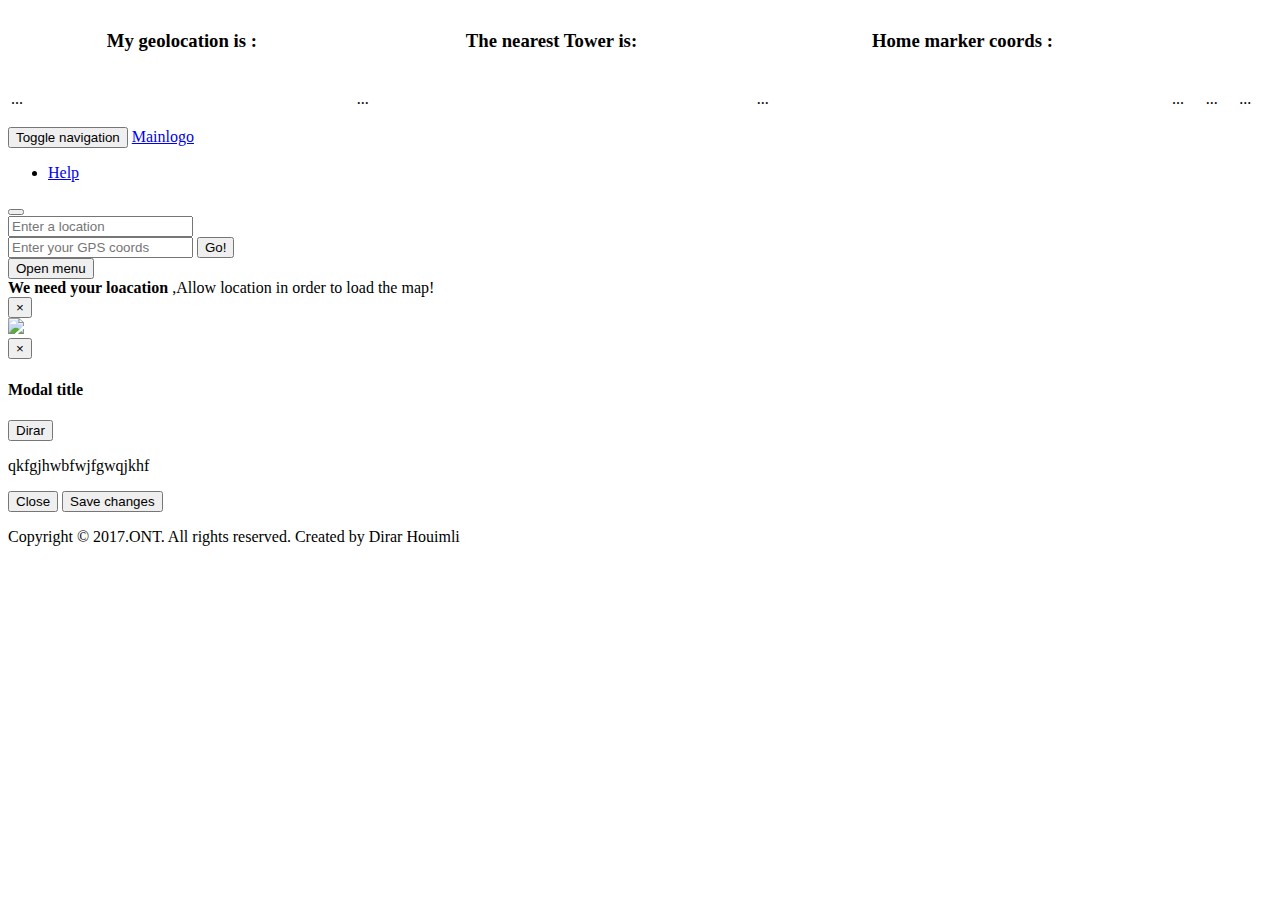
==== index.html @ a33ee28b "add favicon" ====
<!DOCTYPE html>
<html lang="en">

<head>
	<meta charset="utf-8">
	<meta http-equiv="X-UA-Compatible" content="IE=edge">
	<meta name="viewport" content="width=device-width, initial-scale=1">
	<!-- The above 3 meta tags *must* come first in the head; any other head content must come *after* these tags -->
	<title>ONT project</title>
	<script async src="https://maps.googleapis.com/maps/api/js?key=AIzaSyDudFyTGhbU2CvJtJNxlYPcJfRQnZ1pbTg&libraries=geometry,places,visualization"></script>
	<link rel="shortcut icon" type="image/png" href="img/favicon.png"/>
	<link rel="stylesheet" type="text/css" href="style.css">

	<script type="text/javascript" src="script.js"></script>
	<!-- Bootstrap -->
	<link href="css/bootstrap.min.css" rel="stylesheet">
	<link href="customstyle.css" rel="stylesheet">

	<!-- HTML5 shim and Respond.js for IE8 support of HTML5 elements and media queries -->
	<!-- WARNING: Respond.js doesn't work if you view the page via file:// -->
	<!--[if lt IE 9]>
      <script src="https://oss.maxcdn.com/html5shiv/3.7.3/html5shiv.min.js"></script>
      <script src="https://oss.maxcdn.com/respond/1.4.2/respond.min.js"></script>
    <![endif]-->
</head>

<body>





	<table id="TS" style="width:100%">

		<tr>

			<th>
				<h3>My geolocation is :</h3></th>

			<th>
				<h3>The nearest Tower is:</h3></th>

			<th>
				<h3></h3></th>
			<th>
				<h3>Home marker coords :</h3></th>
			<th>
				<h3></h3></th>
			<th>
				<h3></h3></th>
			<th>
				<h3></h3></th>
		</tr>
		<tr>
			<td>
				<p id="location">...</p>
			</td>
			<td>
				<p>
					<div id="distance">...</div>
				</p>
			</td>
			<td>
				<p>
					<div id="distance2"></div>
				</p>
			</td>
			<td>
				<p id="test">...</p>
			</td>
			<td>
				<p id="nearest">...</p>
			</td>
			<td>
				<p id="radius1">...</p>
			</td>
			<td>
				<p id="radius2">...</p>
			</td>
		</tr>

	</table>







	<!-- jQuery (necessary for Bootstrap's JavaScript plugins) -->
	<script src="https://ajax.googleapis.com/ajax/libs/jquery/1.12.4/jquery.min.js"></script>
	<!-- Include all compiled plugins (below), or include individual files as needed -->
	<script src="js/bootstrap.min.js"></script>

	<script>
		$(document).ready(function () {
			$('[data-toggle="tooltip"]').tooltip();
		});
	</script>

	<nav class="navbar navbar-default">
		<div class="container-fluid">
			<div class="row">
				<!-- Brand and toggle get grouped for better mobile display -->
				<div class="navbar-header ">
					<button type="button" class="navbar-toggle collapsed" data-toggle="collapse" data-target="#bs-example-navbar-collapse-1" aria-expanded="false">
						<span class="sr-only">Toggle navigation</span>
						<span class="icon-bar"></span>
						<span class="icon-bar"></span>
						<span class="icon-bar"></span>
					</button>
					<a id="mainLogo" class="navbar-brand text-hide " href="#">Mainlogo</a>
				</div>

				<!-- Collect the nav links, forms, and other content for toggling -->
				<div class="collapse navbar-collapse" id="bs-example-navbar-collapse-1">


					<ul class="nav navbar-nav navbar-right navbar-btn">
						<li><a class="btn btn-default" id="help" href="#" data-toggle="modal" data-target="#myModal"><span class="glyphicon glyphicon-question-sign"></span> Help</a></li>

					</ul>
				</div>
				<!-- /.navbar-collapse -->
			</div>
		</div>

		<!-- /.container-fluid -->
	</nav>

	<div class=" container-fluid fill">

		<div class="row">
			<nav id="control" class="navbar navbar-default">
				<div class="container-fluid">
					<div class="row">
						<button type="button" class="btn btn-primary btn-md" onclick="returnPosition();"><span class="glyphicon glyphicon-screenshot"></button>
						<div class="col-md-3 hidden-xs hidden-sm">
						<div class="input-group ">
						
						  <input id="pac-input" type="text" class="form-control" placeholder="Enter a location" >
						</div>
						</div>	
						<div class="col-md-3 hidden-xs hidden-sm">
							<div class="input-group">
								
								<input id="latlng" type="text" class="form-control" placeholder="Enter your GPS coords">
								<span class="input-group-btn">
									<button id="submit" class="btn btn-default" type="button">Go!</button>
      							</span>
					</div>
					<!-- /input-group -->
				</div>
				<!-- /.col-lg-6 -->

				<!-- /.col-lg-6 -->


							<button id="openPanel" type="button" class="btn btn-danger navbar-right" onclick="openPanel();" data-toggle="tooltip" data-placement="left" title="list des chaine"><span class="glyphicon glyphicon-list"></span> Open menu</button>	
							
					</div>
					<!-- /.row -->
					<div class=" nav navbar-header ">




				</div>

			</nav>

		</div>

		<div class="container-fluid">

			<div class="row">
				<div id="map" class=" map-view col-xs-12"><div class="text-center alert alert-warning col-xs-3 " role="alert"><span class="glyphicon glyphicon-exclamation-sign"></span><strong> We need your loacation </strong>,Allow location in order to load the map!</div>
	</div>

	</div>



	</div>
	<div id="panel" class="">
		<input onclick="closePanel();" class="button" type=button value="&times;">
		<div id="chainelist"></div>
		<div id="orientation">
			<div id="compass">

				<img src="img/needle.png" id="needle">


			</div>
			<div id="degree"></div>
		</div>
		<div id="list"></div>
	</div>






	<div class="modal fade" id="myModal" tabindex="-1" role="dialog" aria-labelledby="myModalLabel">
		<div class="modal-dialog" role="document">
			<div class="modal-content">
				<div class="modal-header">
					<button type="button" class="close" data-dismiss="modal" aria-label="Close"><span aria-hidden="true">&times;</span></button>
					<h4 class="modal-title" id="myModalLabel">Modal title</h4>
				</div>
				<div class="modal-body">
					<button>Dirar</button>
					<p>qkfgjhwbfwjfgwqjkhf</p>
				</div>
				<div class="modal-footer">
					<button type="button" class="btn btn-default" data-dismiss="modal">Close</button>
					<button type="button" class="btn btn-primary">Save changes</button>
				</div>
			</div>
		</div>
	</div>


	</div>
	<div class="container-fluid">
		<div class="row">
			<footer class="footer">
				<p class="text-muted text-center small">Copyright © 2017.ONT. All rights reserved. Created by <a>Dirar Houimli</a></p>

			</footer>
		</div>
	</div>
</body>

</html>
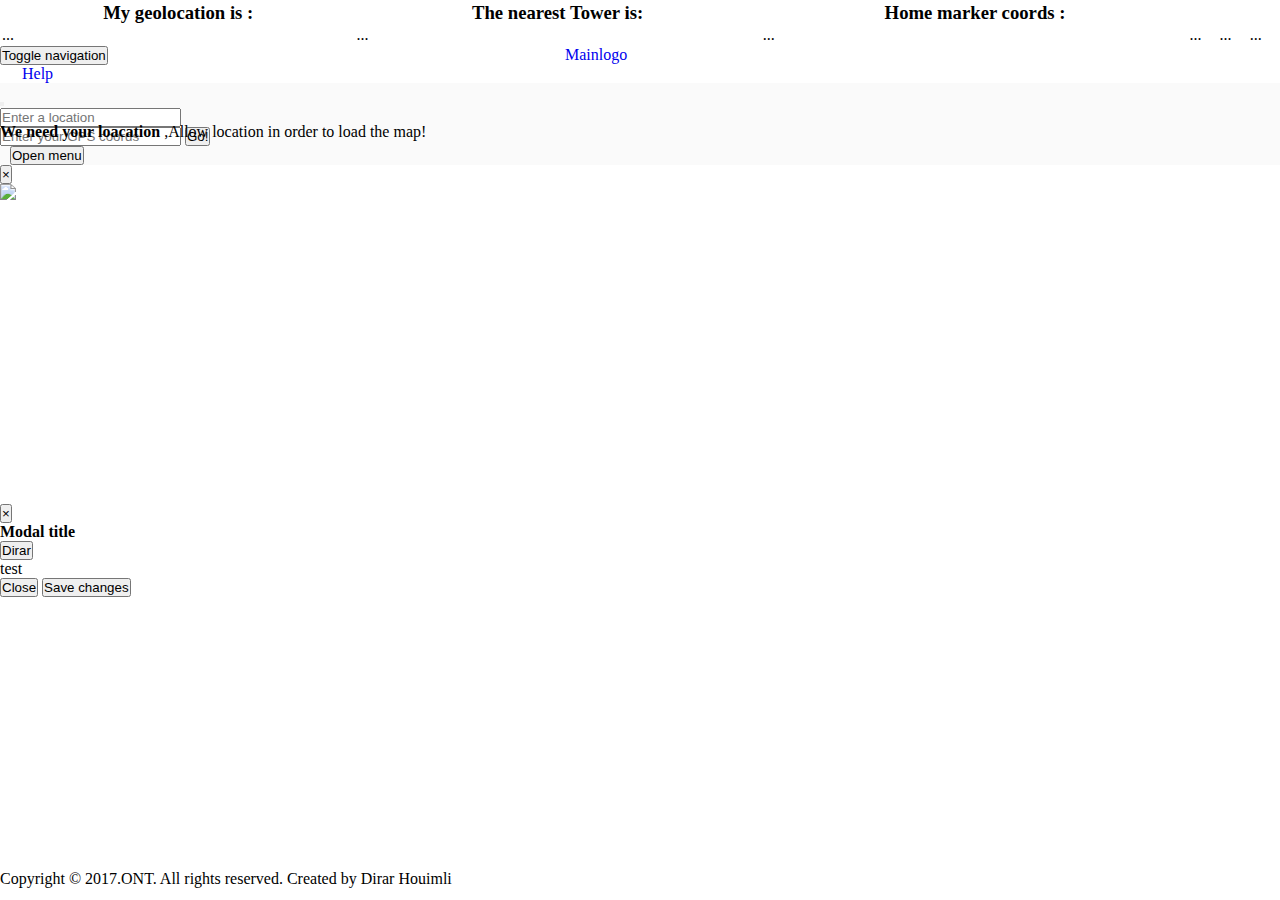
==== commit 6d817fbd: "adding splash screen" ====
--- a/index.html
+++ b/index.html
@@ -27,8 +27,21 @@
 <body>
 
 
-
-
+	<div id="overlay">
+<div >
+		<img class="spinner" src="img/favicon.png">
+	<H2>Loading...</H2>
+		</div> 
+</div>
+
+	<script>
+	var overlay = document.getElementById("overlay");
+
+window.addEventListener('load', function(){
+  overlay.style.display = 'none';
+})
+	
+	</script>
 
 	<table id="TS" style="width:100%">
 
@@ -211,7 +224,7 @@
 				</div>
 				<div class="modal-body">
 					<button>Dirar</button>
-					<p>qkfgjhwbfwjfgwqjkhf</p>
+					<p>test</p>
 				</div>
 				<div class="modal-footer">
 					<button type="button" class="btn btn-default" data-dismiss="modal">Close</button>
--- a/customstyle.css
+++ b/customstyle.css
@@ -0,0 +1,136 @@
+*, html {
+    margin:0;
+    padding:0;
+}
+
+
+body{
+    width: 100%;
+  
+    overflow-x: hidden;
+}
+@import "compass/css3";
+@include keyframes(bounce) {
+	0%, 20%, 50%, 80%, 100% {
+    @include transform(translateY(0));
+  }
+	40% {
+    @include transform(translateY(-30px));
+  }
+	60% {
+    @include transform(translateY(-15px));
+  }
+}
+
+
+.spinner{
+    width: 80px;
+    height: 80px;
+    background-color: white;
+   
+  
+    position: absolute;
+    top:0;
+    bottom:0;
+    left:0;
+    right: 0;
+    margin: auto;
+    
+    @include animation(bounce 2s infinite);
+}
+
+
+
+#overlay{
+  height:100%;
+  width:100%;
+  background-color:white;
+  position:fixed;
+  left:0;
+  top:0;
+ }
+
+
+.navbar-default{
+	background-color: white;
+	border-radius: 0;
+
+}
+#control{
+	background-color: #fafafa;
+
+}
+
+#mainLogo{
+
+background: url(img/mainlogo.png) center / contain no-repeat;
+
+width: 150px;
+transform: translateX(-50%);
+left: 50%;
+position: absolute;
+}
+
+#help{
+	padding: 6px 12px !important;
+    margin: 0px 10px 0px 10px;
+
+}
+.map-view{
+
+	
+	position:absolute;
+    top: 123px;
+    right: 0px;
+    bottom: 40px;
+    left: 0;
+
+}
+
+
+#map{
+	
+	background-image: url("img/pattern.png");
+	
+    background-repeat: repeat;
+	
+}
+
+.modal-backdrop{
+	margin-top: 50px;
+	margin-bottom:40px;
+
+}
+.modal{
+	margin-top: 300px;
+}
+.footer {
+    position: absolute;
+    bottom: 0;
+    width: 100%;
+    height: 40px;
+
+}
+.text-muted{
+	margin-top: 10px;
+}
+.navbar-header {
+     float: none; 
+}
+
+#control{
+	padding-top: 7px;
+	
+	
+}
+#openPanel{
+	margin: 0px 10px 0px 10px;
+	 
+}
+
+a{ text-decoration: none !important;
+}
+a:hover {
+ cursor:pointer;
+}
+
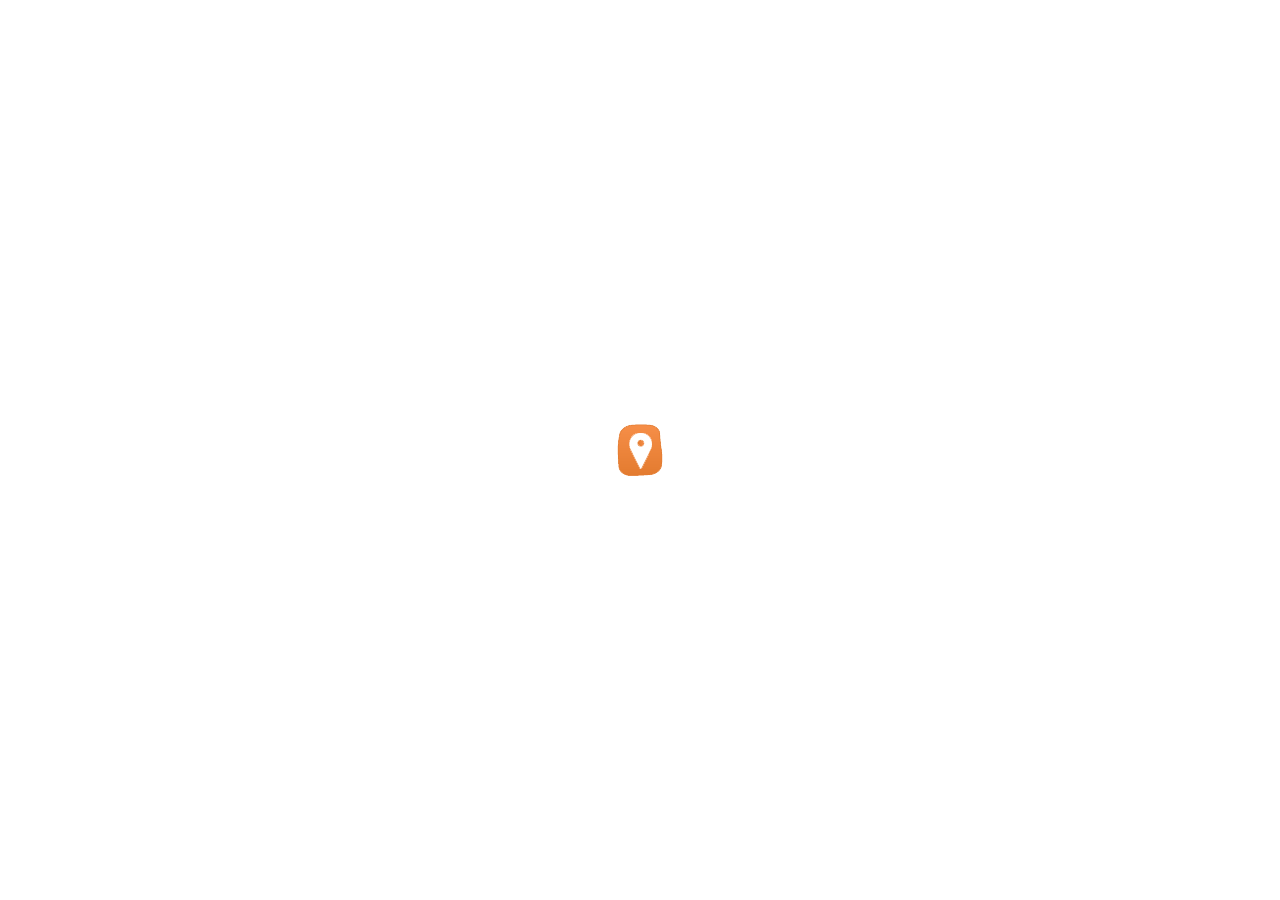
==== commit 0f10b75e: "update" ====
--- a/index.html
+++ b/index.html
@@ -8,10 +8,11 @@
 	<!-- The above 3 meta tags *must* come first in the head; any other head content must come *after* these tags -->
 	<title>ONT project</title>
 	<script async src="https://maps.googleapis.com/maps/api/js?key=AIzaSyDudFyTGhbU2CvJtJNxlYPcJfRQnZ1pbTg&libraries=geometry,places,visualization"></script>
-	<link rel="shortcut icon" type="image/png" href="img/favicon.png"/>
+	<link rel="shortcut icon" type="image/png" href="img/favicon.png" />
 	<link rel="stylesheet" type="text/css" href="style.css">
 
 	<script type="text/javascript" src="script.js"></script>
+
 	<!-- Bootstrap -->
 	<link href="css/bootstrap.min.css" rel="stylesheet">
 	<link href="customstyle.css" rel="stylesheet">
@@ -28,19 +29,22 @@
 
 
 	<div id="overlay">
-<div >
-		<img class="spinner" src="img/favicon.png">
-	<H2>Loading...</H2>
-		</div> 
-</div>
+		<div>
+			<img class="spinner" src="img/favicon.png">
+
+		</div>
+	</div>
 
 	<script>
-	var overlay = document.getElementById("overlay");
-
-window.addEventListener('load', function(){
-  overlay.style.display = 'none';
-})
-	
+		var overlay = document.getElementById("overlay");
+		setTimeout(function () {
+
+			overlay.className += 'fade';
+			setTimeout(function () {
+				overlay.style.display = 'none';
+			}, 1000);
+
+		}, 3000);
 	</script>
 
 	<table id="TS" style="width:100%">
@@ -146,12 +150,15 @@
 		<div class="row">
 			<nav id="control" class="navbar navbar-default">
 				<div class="container-fluid">
+
 					<div class="row">
-						<button type="button" class="btn btn-primary btn-md" onclick="returnPosition();"><span class="glyphicon glyphicon-screenshot"></button>
+						<button id="returnPosition" type="button" class="navbar-left btn btn-primary btn-md" onclick="returnPosition();"data-toggle="tooltip" data-placement="right" title="Locate marker"><span class="glyphicon glyphicon-screenshot"></button>
+																	
 						<div class="col-md-3 hidden-xs hidden-sm">
 						<div class="input-group ">
 						
 						  <input id="pac-input" type="text" class="form-control" placeholder="Enter a location" >
+							<span class="input-group-addon" id="sizing-addon1"></span>
 						</div>
 						</div>	
 						<div class="col-md-3 hidden-xs hidden-sm">
@@ -169,36 +176,45 @@
 				<!-- /.col-lg-6 -->
 
 
-							<button id="openPanel" type="button" class="btn btn-danger navbar-right" onclick="openPanel();" data-toggle="tooltip" data-placement="left" title="list des chaine"><span class="glyphicon glyphicon-list"></span> Open menu</button>	
-							
-					</div>
-					<!-- /.row -->
-					<div class=" nav navbar-header ">
-
-
-
-
-				</div>
-
-			</nav>
-
-		</div>
-
-		<div class="container-fluid">
-
-			<div class="row">
-				<div id="map" class=" map-view col-xs-12"><div class="text-center alert alert-warning col-xs-3 " role="alert"><span class="glyphicon glyphicon-exclamation-sign"></span><strong> We need your loacation </strong>,Allow location in order to load the map!</div>
-	</div>
-
-	</div>
+				<button id="openPanel" type="button" class="btn btn-danger navbar-right" onclick="openPanel();" data-toggle="tooltip" data-placement="left" title="list des chaine"><span class="glyphicon glyphicon-list"></span> Open menu</button>
+
+		</div>
+		<!-- /.row -->
+		<div class=" nav navbar-header ">
+
+
+
+
+		</div>
+
+		</nav>
+
+	</div>
+
+	<div class="container-fluid">
+
+		<div class="row">
+			<div id="map" class=" map-view col-xs-12">
+				<div class="text-center alert alert-warning col-xs-3 " role="alert"><span class="glyphicon glyphicon-exclamation-sign"></span><strong> We need your loacation </strong>,Allow location in order to load the map!</div>
+			</div>
+
+		</div>
 
 
 
 	</div>
 	<div id="panel" class="">
-		<input onclick="closePanel();" class="button" type=button value="&times;">
+		<button onclick="closePanel();" class="btn btn-default glyphicon glyphicon-remove" ></button>
+		<div id="list"></div>
+		
+	</div>
+				
+				
+		<div id="compassPanel" class="">
+			<button onclick="closeCompassPanel();" class="btn btn-default glyphicon glyphicon-menu-left" ></button>
 		<div id="chainelist"></div>
 		<div id="orientation">
+			
 			<div id="compass">
 
 				<img src="img/needle.png" id="needle">
@@ -209,7 +225,6 @@
 		</div>
 		<div id="list"></div>
 	</div>
-
 
 
 
@@ -219,7 +234,7 @@
 		<div class="modal-dialog" role="document">
 			<div class="modal-content">
 				<div class="modal-header">
-					<button type="button" class="close" data-dismiss="modal" aria-label="Close"><span aria-hidden="true">&times;</span></button>
+					<button type="button" class="btn btn-primary " data-dismiss="modal" aria-label="Close"><span class="glyphicon glyphicon-remove"aria-hidden="true"></span></button>
 					<h4 class="modal-title" id="myModalLabel">Modal title</h4>
 				</div>
 				<div class="modal-body">
--- a/style.css
+++ b/style.css
@@ -0,0 +1,180 @@
+body {
+    background-color: #fafafa;
+    font-family: Helvatica, Arial, sans-serif;
+    margin: 5px;
+    margin-top: -10px;
+}
+
+
+
+
+
+
+#TS{
+	display: none;
+	
+	
+}
+
+
+table {
+    font-family: sans-serif;
+    -webkit-font-smoothing: antialiased;
+    font-size: 90%;
+    overflow: auto;
+    width: 98%;
+	margin-left: auto;
+	margin-right: auto;
+    border-collapse: collapse;
+	margin-bottom: 30px;
+
+	
+}
+
+
+
+th {
+    background-color: rgb(112, 196, 105);
+    color: white;
+    font-weight: normal;
+    padding: 2px 10px 10px 2px;
+    text-align: center!important;
+}
+
+td {
+    background-color: rgb(238, 238, 238);
+    color: rgb(111, 111, 111);
+    padding: 2px 10px 10px 2px;
+    text-align: center;
+    font-weight: bold;
+}
+
+
+table, th, td {
+    border: 1px solid #fafafa;
+}
+
+
+tr:hover {
+    text-decoration-color: aqua;
+    background-color: #dddddd;
+	
+}
+
+tr:hover td {
+    background-color: transparent;
+}
+
+td,
+th {
+  padding: 10px 15px 10px 15px !important;
+}
+
+
+
+#panel {
+	overflow:scroll;
+	overflow-x:hidden;
+	position: fixed;
+    z-index: 1;
+    background-color: blueviolet;
+ 	
+    width: 0%;
+    
+	transition: 0.5s;
+	
+	top: 123px;
+    right: 0px;
+    bottom: 40px;
+    
+}
+
+#compassPanel {
+	overflow:scroll;
+	overflow-x:hidden;
+	position: fixed;
+    z-index: 2;
+    background-color: blueviolet;
+ 	
+    width: 0%;
+    
+	transition: 0.5s;
+	
+	top: 123px;
+    right: 0px;
+    bottom: 40px;
+    
+}
+#addtower {
+    background-color: #fff;
+    font-family: Roboto;
+    font-size: 15px;
+    font-weight: 300;
+    margin-left: 12px;
+    padding: 0 11px 0 13px;
+    text-overflow: ellipsis;
+    width: 350px;
+}
+
+#addrad {
+    background-color: #fff;
+    font-family: Roboto;
+    font-size: 15px;
+    font-weight: 300;
+    margin-left: 12px;
+    padding: 0 11px 0 13px;
+    text-overflow: ellipsis;
+    width: 150px;
+}
+
+
+#orientation{
+	
+	width:270px;;
+	height: auto;
+	background-color: white;
+	margin-left: auto;
+	margin-right: auto;
+	margin-bottom: 50px;
+	margin-top: 10px;
+	border-radius: 20px;
+	padding: 10px;
+	
+}
+
+
+#compass{
+	background-image: url("img/compass.png");
+	width:250px;
+	height: 309px;
+	margin-bottom: 10px;
+	
+}
+
+#needle{
+	
+	position: relative;
+	top: 96px;
+	left: 107px;
+	
+	transition: all 1s ease;
+	transform: rotate(90deg);
+}
+
+#degree{
+	line-height: 50px; 
+    vertical-align: middle;
+	height: 50px;
+	background-color: darkcyan;
+	bottom: 0px;
+	border-radius: 15px;
+	font-size: 24px;
+	color: white;
+	text-align: center;
+
+}
+#list{
+	
+	
+	
+}--- a/customstyle.css
+++ b/customstyle.css
@@ -10,25 +10,45 @@
     overflow-x: hidden;
 }
 @import "compass/css3";
-@include keyframes(bounce) {
-	0%, 20%, 50%, 80%, 100% {
-    @include transform(translateY(0));
-  }
-	40% {
-    @include transform(translateY(-30px));
-  }
-	60% {
-    @include transform(translateY(-15px));
-  }
-}
+
+@-webkit-keyframes bounce {
+  0%, 20%, 50%, 80%, 100% {
+    -webkit-transform: translateY(0); }
+  40% {
+    -webkit-transform: translateY(-30px); }
+  60% {
+    -webkit-transform: translateY(-15px); } }
+@-moz-keyframes bounce {
+  0%, 20%, 50%, 80%, 100% {
+    -moz-transform: translateY(0); }
+  40% {
+    -moz-transform: translateY(-30px); }
+  60% {
+    -moz-transform: translateY(-15px); } }
+@keyframes bounce {
+  0%, 20%, 50%, 80%, 100% {
+    -webkit-transform: translateY(0);
+    -moz-transform: translateY(0);
+    -ms-transform: translateY(0);
+    -o-transform: translateY(0);
+    transform: translateY(0); }
+  40% {
+    -webkit-transform: translateY(-30px);
+    -moz-transform: translateY(-30px);
+    -ms-transform: translateY(-30px);
+    -o-transform: translateY(-30px);
+    transform: translateY(-30px); }
+  60% {
+    -webkit-transform: translateY(-15px);
+    -moz-transform: translateY(-15px);
+    -ms-transform: translateY(-15px);
+    -o-transform: translateY(-15px);
+    transform: translateY(-15px); } }
 
 
 .spinner{
-    width: 80px;
-    height: 80px;
+
     background-color: white;
-   
-  
     position: absolute;
     top:0;
     bottom:0;
@@ -36,7 +56,8 @@
     right: 0;
     margin: auto;
     
-    @include animation(bounce 2s infinite);
+     -webkit-animation: bounce 1.5s infinite;
+	animation: bounce 1.5s infinite;
 }
 
 
@@ -45,11 +66,18 @@
   height:100%;
   width:100%;
   background-color:white;
-  position:fixed;
+  position:absolute;
   left:0;
   top:0;
+	z-index: 9999;
  }
+.fade {
 
+  -webkit-transition: opacity 0.5s ease-in-out;
+  -moz-transition: opacity 0.5s ease-in-out;
+  -o-transition: opacity 0.5s ease-in-out;
+  transition: opacity 0.5s ease-in-out;
+}
 
 .navbar-default{
 	background-color: white;
@@ -124,7 +152,11 @@
 	
 }
 #openPanel{
-	margin: 0px 10px 0px 10px;
+	margin: 0px 10px 10px 0px;
+	 
+}
+#returnPosition{
+	margin: 0px 0px 10px 10px;
 	 
 }
 
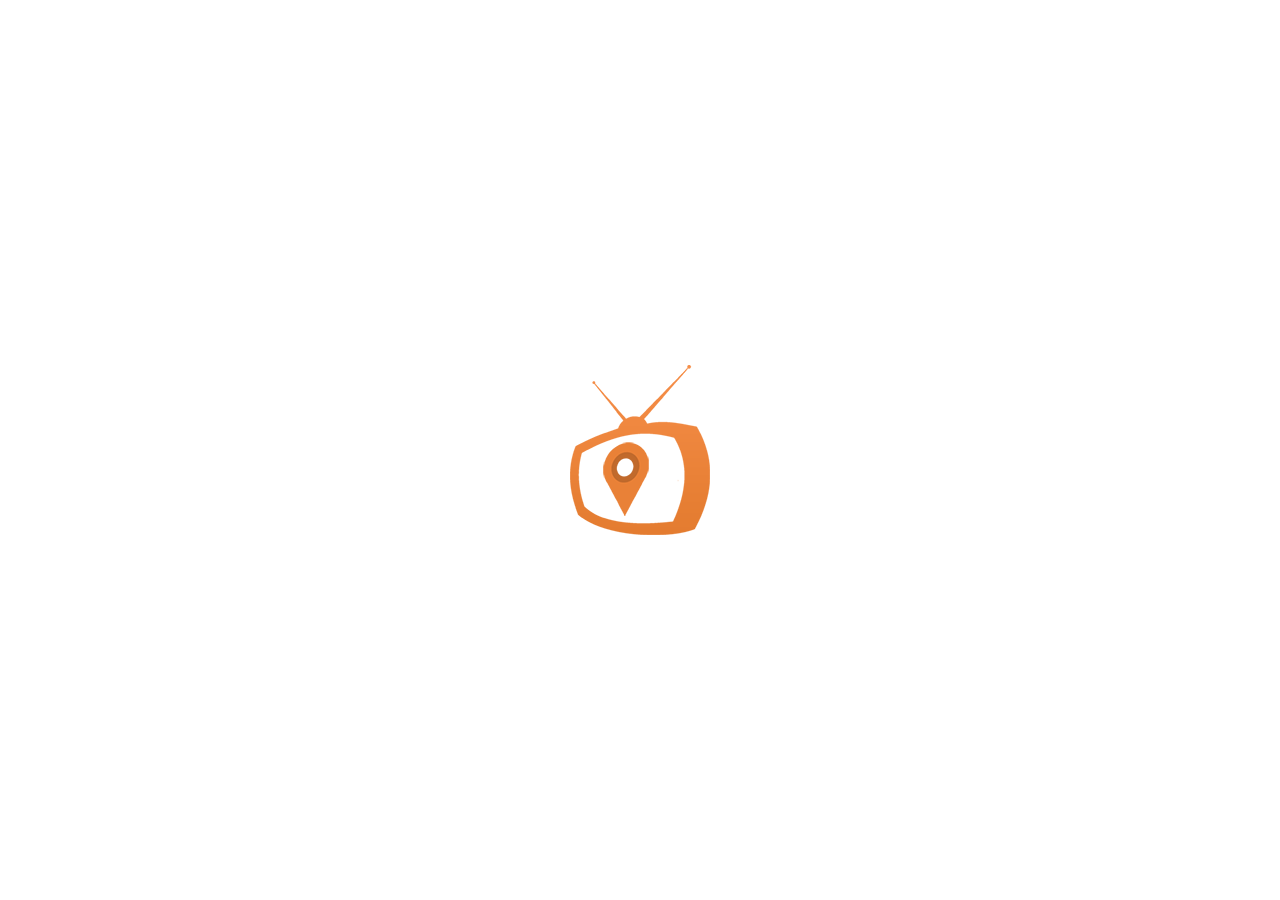
==== commit 8a249ef8: "update" ====
--- a/index.html
+++ b/index.html
@@ -47,61 +47,7 @@
 		}, 3000);
 	</script>
 
-	<table id="TS" style="width:100%">
-
-		<tr>
-
-			<th>
-				<h3>My geolocation is :</h3></th>
-
-			<th>
-				<h3>The nearest Tower is:</h3></th>
-
-			<th>
-				<h3></h3></th>
-			<th>
-				<h3>Home marker coords :</h3></th>
-			<th>
-				<h3></h3></th>
-			<th>
-				<h3></h3></th>
-			<th>
-				<h3></h3></th>
-		</tr>
-		<tr>
-			<td>
-				<p id="location">...</p>
-			</td>
-			<td>
-				<p>
-					<div id="distance">...</div>
-				</p>
-			</td>
-			<td>
-				<p>
-					<div id="distance2"></div>
-				</p>
-			</td>
-			<td>
-				<p id="test">...</p>
-			</td>
-			<td>
-				<p id="nearest">...</p>
-			</td>
-			<td>
-				<p id="radius1">...</p>
-			</td>
-			<td>
-				<p id="radius2">...</p>
-			</td>
-		</tr>
-
-	</table>
-
-
-
-
-
+	
 
 
 	<!-- jQuery (necessary for Bootstrap's JavaScript plugins) -->
@@ -176,7 +122,7 @@
 				<!-- /.col-lg-6 -->
 
 
-				<button id="openPanel" type="button" class="btn btn-danger navbar-right" onclick="openPanel();" data-toggle="tooltip" data-placement="left" title="list des chaine"><span class="glyphicon glyphicon-list"></span> Open menu</button>
+				<button id="openPanel" type="button" class="btn btn-warning navbar-right" onclick="openPanel();" data-toggle="tooltip" data-placement="left" title="list des chaine"><span class="glyphicon glyphicon-list"></span> Open menu</button>
 
 		</div>
 		<!-- /.row -->
@@ -192,15 +138,22 @@
 	</div>
 
 	<div class="container-fluid">
-
+		
 		<div class="row">
-			<div id="map" class=" map-view col-xs-12">
-				<div class="text-center alert alert-warning col-xs-3 " role="alert"><span class="glyphicon glyphicon-exclamation-sign"></span><strong> We need your loacation </strong>,Allow location in order to load the map!</div>
-			</div>
-
-		</div>
-
-
+			<div id="map" class=" map-view ">
+				<div id="activealert" class="text-center alert alert-warning   " role="alert"><span class="glyphicon glyphicon-exclamation-sign"></span><strong> We need your loacation </strong>,Allow location in order to load the map!
+				
+				</div>
+				<img id="loadingGPS" src="img/loading.gif">
+			</div>
+					
+			
+
+		
+		</div>
+
+
+		
 
 	</div>
 	<div id="panel" class="">
--- a/style.css
+++ b/style.css
@@ -177,4 +177,4 @@
 	
 	
 	
-}+}
--- a/customstyle.css
+++ b/customstyle.css
@@ -112,6 +112,7 @@
     right: 0px;
     bottom: 40px;
     left: 0;
+	
 
 }
 
@@ -153,6 +154,7 @@
 }
 #openPanel{
 	margin: 0px 10px 10px 0px;
+	display: inline;
 	 
 }
 #returnPosition{
@@ -166,3 +168,22 @@
  cursor:pointer;
 }
 
+#activealert{
+	width: 50%;
+	margin-left: auto;
+	margin-right: auto;
+	margin-top: 8%;
+   
+	
+	
+}
+
+#loadingGPS{
+	
+	display: block;
+	width: 250px;
+    margin-left: auto;
+    margin-right: auto 
+	
+}
+
